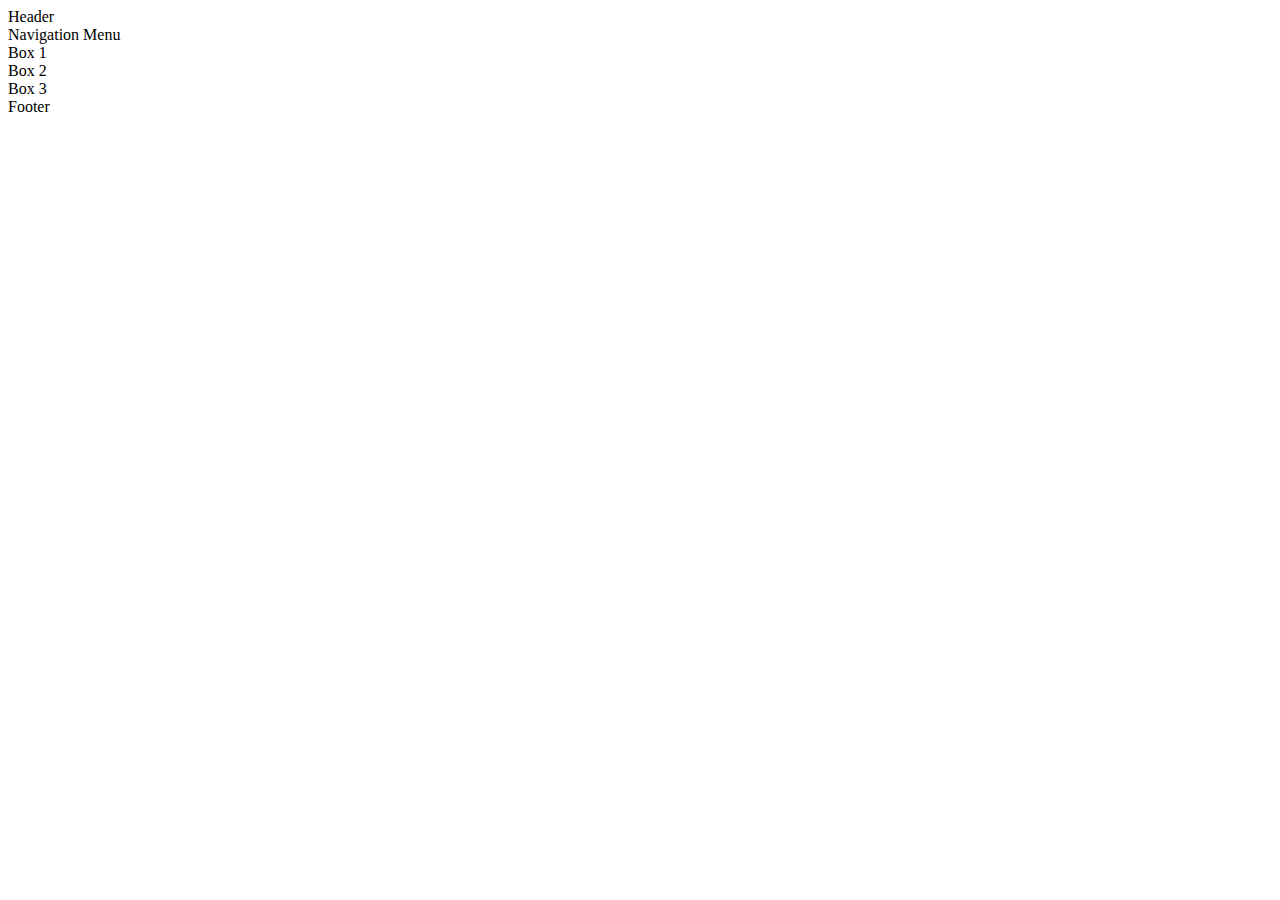
==== index.html @ 860bd23b "Add basic structure for Mobile First Design" ====
<!DOCTYPE html>

<html lang="en">
    <head>
        <meta charset="UTF-8">
        <meta name="viewport" content="width=device-width, initial-scale=1.0">
        <title>Ramallo Noticias</title>
        <link rel="stylesheet" href="css/style.css">
    </head>
    <body>
        <header>
            Header
        </header>
        <nav>Navigation Menu</nav>
        <div class="content">
            <div class="box">Box 1</div>
            <div class="box">Box 2</div>
            <div class="box">Box 3</div>
        </div>
        <footer>Footer</footer>
    </body>
</html>
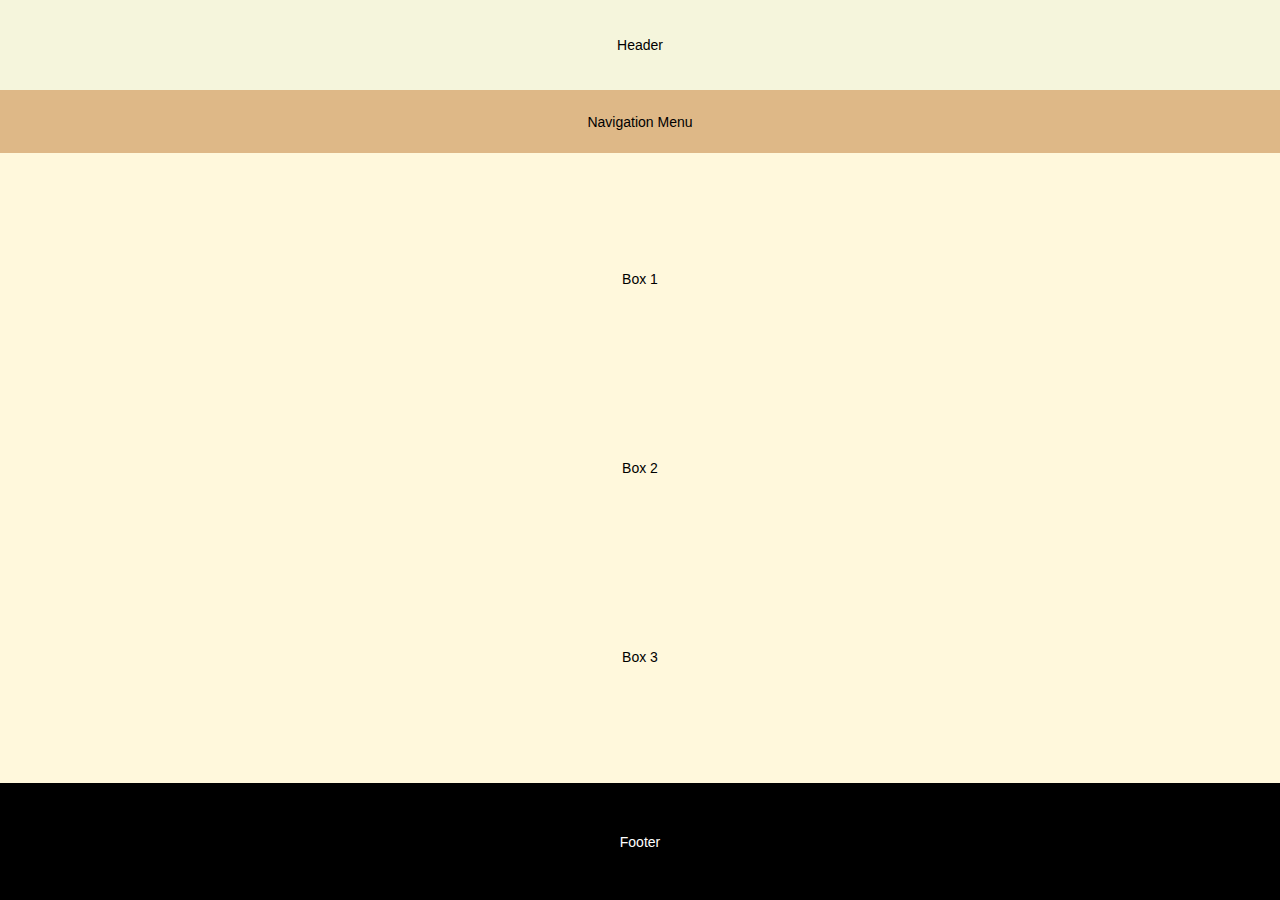
==== commit a4d4a23c: "Add css basic from Mobile First Design" ====
--- a/index.html
+++ b/index.html
@@ -8,15 +8,17 @@
         <link rel="stylesheet" href="css/style.css">
     </head>
     <body>
-        <header>
-            Header
-        </header>
-        <nav>Navigation Menu</nav>
-        <div class="content">
-            <div class="box">Box 1</div>
-            <div class="box">Box 2</div>
-            <div class="box">Box 3</div>
+        <div class="wrapper">
+            <header>
+                Header
+            </header>
+            <nav>Navigation Menu</nav>
+            <div class="content">
+                <div class="box">Box 1</div>
+                <div class="box">Box 2</div>
+                <div class="box">Box 3</div>
+            </div>
+            <footer>Footer</footer>
         </div>
-        <footer>Footer</footer>
     </body>
 </html>
--- a/css/style.css
+++ b/css/style.css
@@ -0,0 +1,59 @@
+body{
+    margin:0;
+    padding:0;
+    font-family: Arial, Helvetica, sans-serif;
+    font-size: 14px;
+}
+
+.wrapper{
+    display: flex;
+    flex-direction: column;
+    width: 100vw;
+    height: 100vh;
+}
+
+header{
+    display: flex;
+    justify-content: center;
+    align-items: center;
+    width: 100%;
+    height: 10%;
+    background-color: beige;
+}
+
+nav{
+    display: flex;
+    justify-content: center;
+    align-items: center;
+    width: 100%;
+    height: 7%;
+    background-color: burlywood;
+}
+
+.content{
+    display: flex;
+    flex-direction: column;
+    justify-content: center;
+    align-items: center;
+    width: 100%;
+    height: 70%;
+    background-color: cornsilk;
+}
+
+.content .box{
+    display: flex;
+    justify-content: center;
+    align-items: center;
+    width: 100%;
+    height: 30%;
+}
+
+footer{
+    display: flex;
+    justify-content: center;
+    align-items: center;
+    color: white;
+    background-color: black;
+    width: 100%;
+    height: 13%;
+}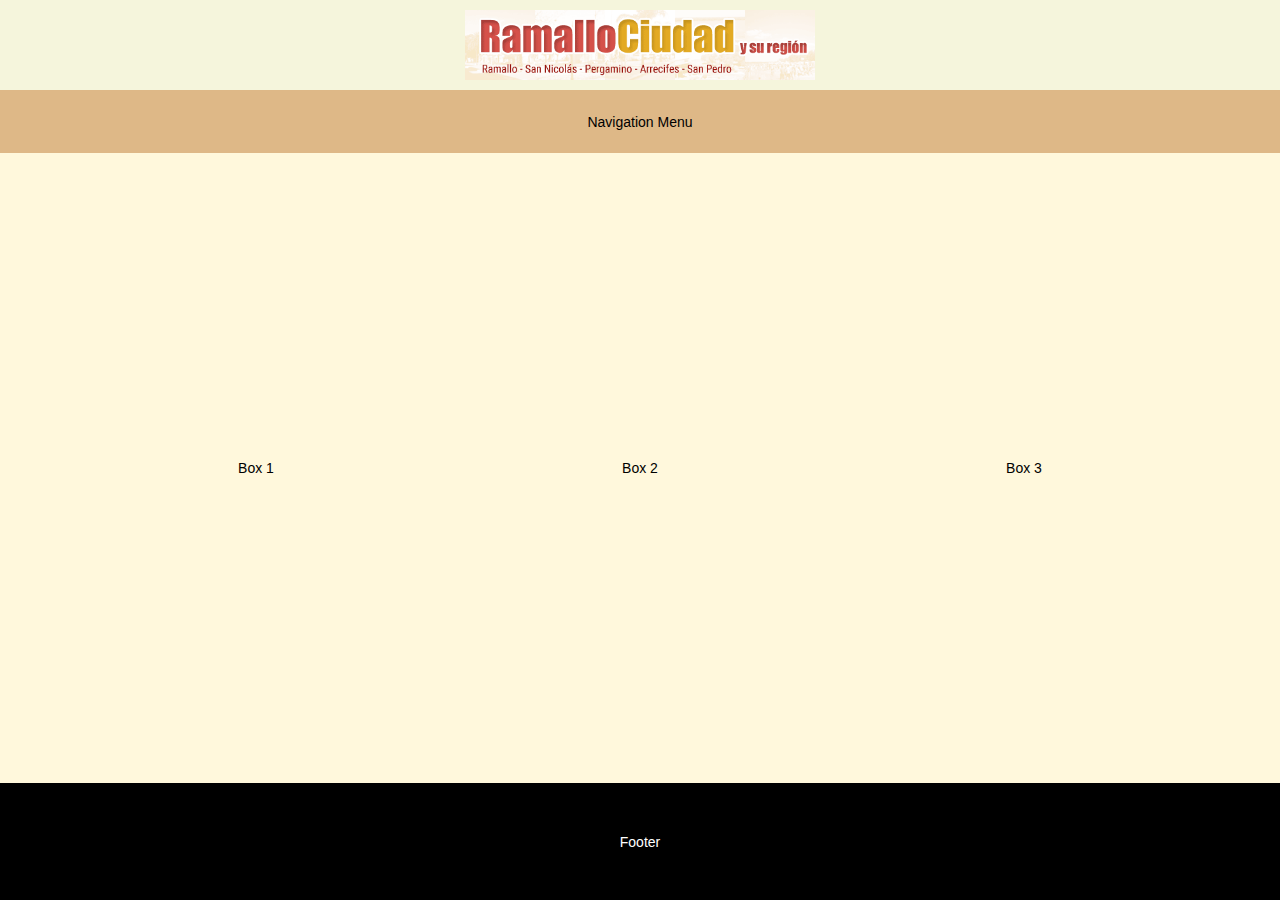
==== commit 790325ec: "Add image folder and header image" ====
--- a/index.html
+++ b/index.html
@@ -10,7 +10,7 @@
     <body>
         <div class="wrapper">
             <header>
-                Header
+                <img src="image/ramallo_ciudad.png" alt="logo">
             </header>
             <nav>Navigation Menu</nav>
             <div class="content">
--- a/css/style.css
+++ b/css/style.css
@@ -19,6 +19,10 @@
     width: 100%;
     height: 10%;
     background-color: beige;
+}
+
+header img{
+    height: 70px;
 }
 
 nav{
@@ -56,4 +60,14 @@
     background-color: black;
     width: 100%;
     height: 13%;
+}
+
+@media(min-width:768px){
+    .content{
+        flex-direction: row;
+    }
+
+    .content .box{
+        width: 30%;
+    }
 }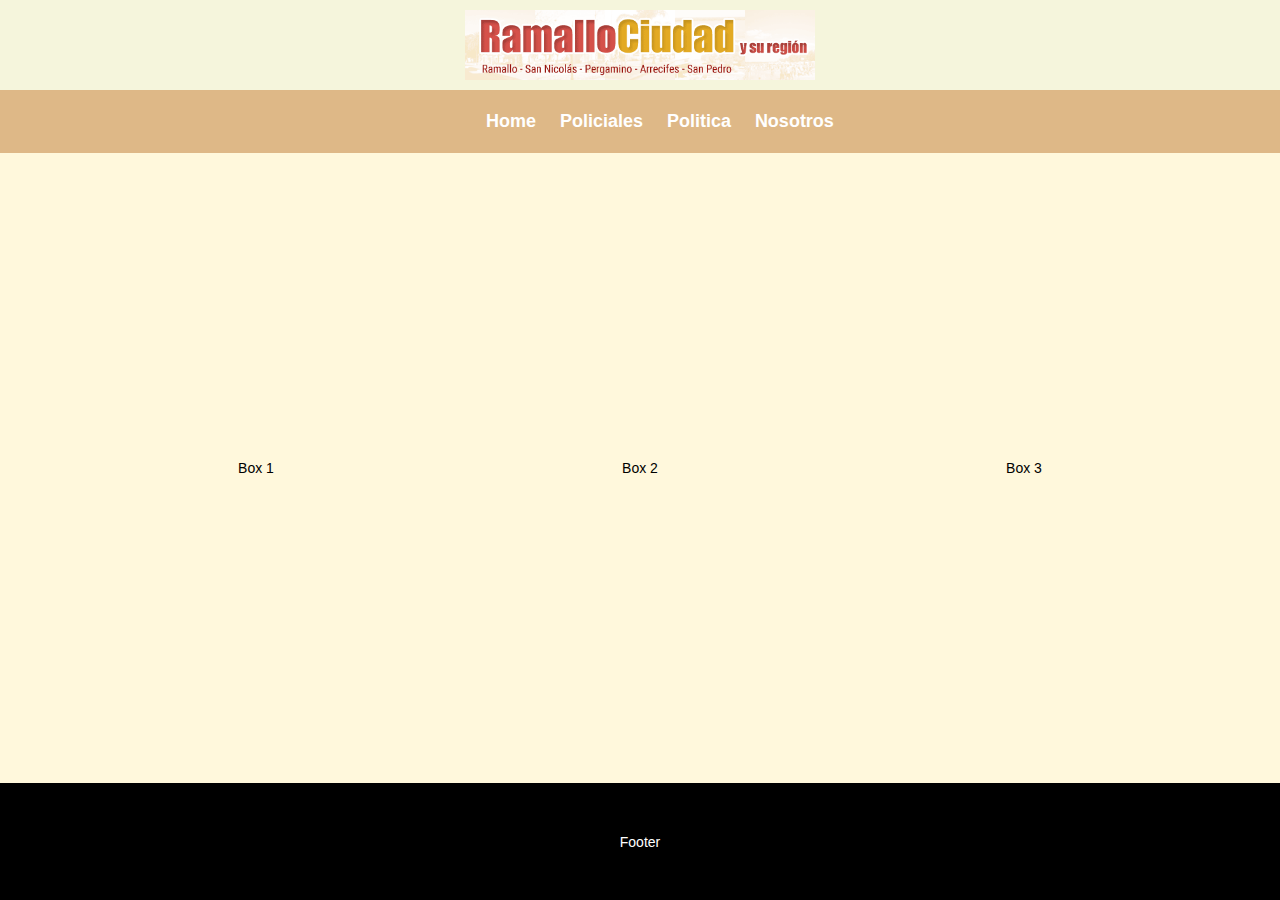
==== commit cf50b8a8: "Add nav menu list" ====
--- a/index.html
+++ b/index.html
@@ -12,7 +12,14 @@
             <header>
                 <img src="image/ramallo_ciudad.png" alt="logo">
             </header>
-            <nav>Navigation Menu</nav>
+            <nav>
+                <ul>
+                    <li>Home</li>
+                    <li>Policiales</li>
+                    <li>Politica</li>
+                    <li>Nosotros</li>
+                </ul>
+            </nav>
             <div class="content">
                 <div class="box">Box 1</div>
                 <div class="box">Box 2</div>
--- a/css/style.css
+++ b/css/style.css
@@ -32,6 +32,24 @@
     width: 100%;
     height: 7%;
     background-color: burlywood;
+}
+
+nav ul{
+    list-style: none;
+}
+
+nav ul li{
+    display: inline;
+    margin: 10px;
+    font-size: 18px;
+    font-weight: bold;
+    color: white;
+}
+
+nav ul li:hover{
+    font-size: 19px;
+    cursor: pointer;
+    color: grey;
 }
 
 .content{
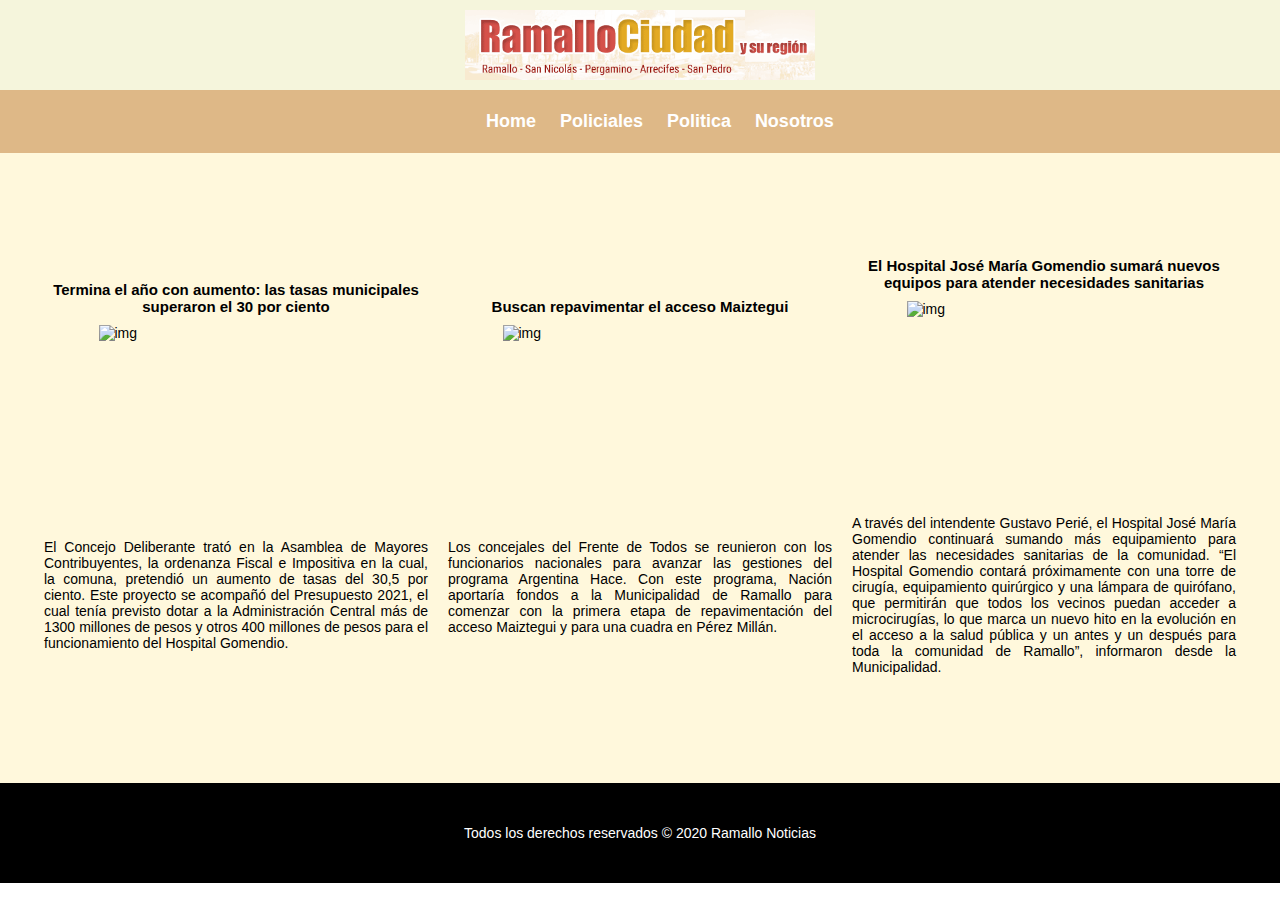
==== commit 77569ce3: "Add css from media query" ====
--- a/index.html
+++ b/index.html
@@ -21,11 +21,50 @@
                 </ul>
             </nav>
             <div class="content">
-                <div class="box">Box 1</div>
-                <div class="box">Box 2</div>
-                <div class="box">Box 3</div>
+                <div class="box">
+                    <h1>Termina el año con aumento: las tasas municipales superaron el 30 por ciento</h1>
+                    <img src="http://www.ramallociudad.com.ar/data/fotos2/bbx_573057501_1_concejodeliberante.png"
+                        alt="img">
+                    <p>El Concejo Deliberante trató en la Asamblea de Mayores Contribuyentes, la ordenanza Fiscal e
+                        Impositiva en la cual, la
+                        comuna, pretendió un aumento de tasas del 30,5 por ciento.
+
+                        Este proyecto se acompañó del Presupuesto 2021, el cual tenía previsto dotar a la Administración
+                        Central más de 1300
+                        millones de pesos y otros 400 millones de pesos para el funcionamiento del Hospital Gomendio.
+                    </p>
+                </div>
+                <div class="box">
+                    <h1>Buscan repavimentar el acceso Maiztegui
+                    </h1>
+                    <img src="http://www.ramallociudad.com.ar/data/fotos2/bbx_822107118_1_maiztegui.jpg" alt="img">
+                    <p>Los concejales del Frente de Todos se reunieron con los funcionarios nacionales para avanzar las
+                        gestiones del programa
+                        Argentina Hace.
+
+                        Con este programa, Nación aportaría fondos a la Municipalidad de Ramallo para comenzar con la
+                        primera etapa de
+                        repavimentación del acceso Maiztegui y para una cuadra en Pérez Millán.
+                    </p>
+                </div>
+                <div class="box">
+                    <h1>El Hospital José María Gomendio sumará nuevos equipos para atender necesidades sanitarias
+                    </h1>
+                    <img src="http://www.ramallociudad.com.ar/data/fotos2/bbx_313640355_1_sanjose.jpg" alt="img">
+                    <p>A través del intendente Gustavo Perié, el Hospital José María Gomendio continuará sumando más
+                        equipamiento para atender
+                        las necesidades sanitarias de la comunidad.
+
+                        “El Hospital Gomendio contará próximamente con una torre de cirugía, equipamiento quirúrgico y
+                        una lámpara de quirófano,
+                        que permitirán que todos los vecinos puedan acceder a microcirugías, lo que marca un nuevo hito
+                        en la evolución en el
+                        acceso a la salud pública y un antes y un después para toda la comunidad de Ramallo”, informaron
+                        desde la Municipalidad.
+                    </p>
+                </div>
             </div>
-            <footer>Footer</footer>
+            <footer>Todos los derechos reservados &copy; 2020 Ramallo Noticias</footer>
         </div>
     </body>
 </html>
--- a/css/style.css
+++ b/css/style.css
@@ -9,7 +9,7 @@
     display: flex;
     flex-direction: column;
     width: 100vw;
-    height: 100vh;
+    height: auto;
 }
 
 header{
@@ -64,10 +64,22 @@
 
 .content .box{
     display: flex;
+    flex-direction: column;
     justify-content: center;
     align-items: center;
     width: 100%;
-    height: 30%;
+    text-align: justify;
+    margin: 10px;
+}
+
+.content .box h1{
+    text-align: center;
+    font-size: 15px;
+}
+
+.content .box img{
+    width: 350px;
+    height: 100px;
 }
 
 footer{
@@ -77,10 +89,14 @@
     color: white;
     background-color: black;
     width: 100%;
-    height: 13%;
+    height: 100px;
 }
 
 @media(min-width:768px){
+    .wrapper{
+        height: 100vh;
+    }
+
     .content{
         flex-direction: row;
     }
@@ -88,4 +104,9 @@
     .content .box{
         width: 30%;
     }
+
+    .content .box img{
+    width: 275px;
+    height: 200px;
+    }
 }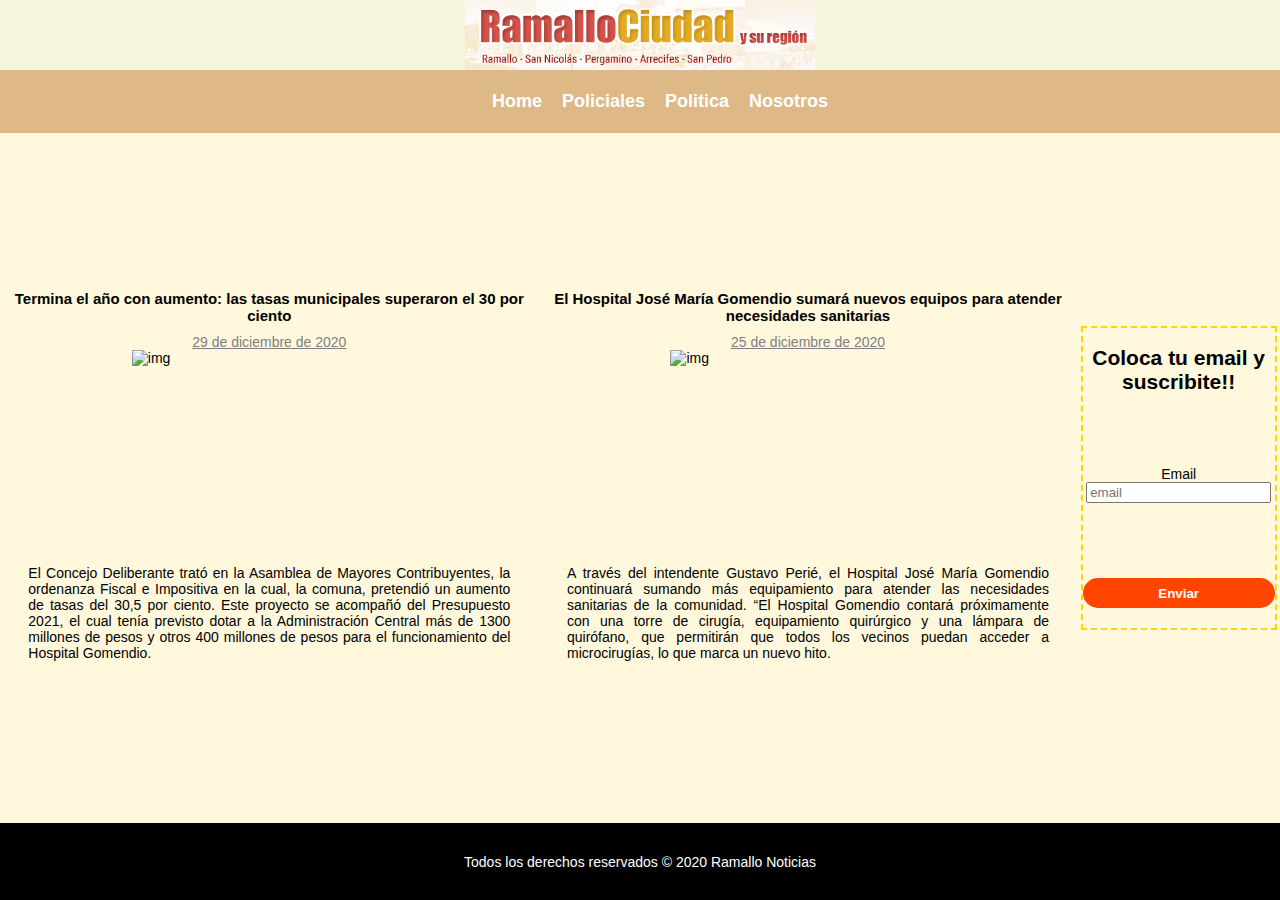
==== commit 6f3cc4a1: "Add form and css" ====
--- a/index.html
+++ b/index.html
@@ -13,6 +13,7 @@
                 <img src="image/ramallo_ciudad.png" alt="logo">
             </header>
             <nav>
+                <div class="icon"><img src="image/menu.png" alt="menu"></div>
                 <ul>
                     <li>Home</li>
                     <li>Policiales</li>
@@ -23,6 +24,7 @@
             <div class="content">
                 <div class="box">
                     <h1>Termina el año con aumento: las tasas municipales superaron el 30 por ciento</h1>
+                    <time>29 de diciembre de 2020</time>
                     <img src="http://www.ramallociudad.com.ar/data/fotos2/bbx_573057501_1_concejodeliberante.png"
                         alt="img">
                     <p>El Concejo Deliberante trató en la Asamblea de Mayores Contribuyentes, la ordenanza Fiscal e
@@ -35,21 +37,9 @@
                     </p>
                 </div>
                 <div class="box">
-                    <h1>Buscan repavimentar el acceso Maiztegui
-                    </h1>
-                    <img src="http://www.ramallociudad.com.ar/data/fotos2/bbx_822107118_1_maiztegui.jpg" alt="img">
-                    <p>Los concejales del Frente de Todos se reunieron con los funcionarios nacionales para avanzar las
-                        gestiones del programa
-                        Argentina Hace.
-
-                        Con este programa, Nación aportaría fondos a la Municipalidad de Ramallo para comenzar con la
-                        primera etapa de
-                        repavimentación del acceso Maiztegui y para una cuadra en Pérez Millán.
-                    </p>
-                </div>
-                <div class="box">
                     <h1>El Hospital José María Gomendio sumará nuevos equipos para atender necesidades sanitarias
                     </h1>
+                    <time>25 de diciembre de 2020</time>
                     <img src="http://www.ramallociudad.com.ar/data/fotos2/bbx_313640355_1_sanjose.jpg" alt="img">
                     <p>A través del intendente Gustavo Perié, el Hospital José María Gomendio continuará sumando más
                         equipamiento para atender
@@ -57,12 +47,17 @@
 
                         “El Hospital Gomendio contará próximamente con una torre de cirugía, equipamiento quirúrgico y
                         una lámpara de quirófano,
-                        que permitirán que todos los vecinos puedan acceder a microcirugías, lo que marca un nuevo hito
-                        en la evolución en el
-                        acceso a la salud pública y un antes y un después para toda la comunidad de Ramallo”, informaron
-                        desde la Municipalidad.
+                        que permitirán que todos los vecinos puedan acceder a microcirugías, lo que marca un nuevo hito.
                     </p>
                 </div>
+                <form>
+                    <h2>Coloca tu email y suscribite!!</h2>
+                    <div>
+                        <label for="email">Email</label>
+                        <input type="text" name="email" id="" placeholder="email">
+                    </div>
+                    <button class="button_1">Enviar</button>
+                </form>
             </div>
             <footer>Todos los derechos reservados &copy; 2020 Ramallo Noticias</footer>
         </div>
--- a/css/style.css
+++ b/css/style.css
@@ -27,14 +27,25 @@
 
 nav{
     display: flex;
-    justify-content: center;
+    justify-content: flex-start;
     align-items: center;
     width: 100%;
     height: 7%;
     background-color: burlywood;
 }
 
+nav .icon{
+    display: flex;
+    margin: 10px;
+}
+
+nav img{
+    height: 30px;
+    width: 30px;
+}
+
 nav ul{
+    display: none;
     list-style: none;
 }
 
@@ -77,9 +88,36 @@
     font-size: 15px;
 }
 
+.content .box time{
+    text-decoration: underline;
+    color: grey;
+}
+
 .content .box img{
     width: 350px;
     height: 100px;
+}
+
+.content .box p{
+    margin: 15px;
+}
+
+.content form{
+    display: flex;
+    flex-direction: column;
+    justify-content: space-between;
+    align-items: center;
+}
+
+.content form button{
+    width: 100%;
+    margin: 20px;
+    border: none;
+    color: white;
+    background-color: orangered;
+    font-weight: bold;
+    height: 30px;
+    border-radius: 15px;
 }
 
 footer{
@@ -97,16 +135,49 @@
         height: 100vh;
     }
 
+    nav{
+        justify-content: center;
+    }
+
+    nav ul{
+        display: flex;
+    }
+
+    nav .icon{
+        display: none;
+    }
+
     .content{
         flex-direction: row;
+        justify-content: space-around;
+        flex-wrap: wrap;
+        height: 100%;
     }
 
     .content .box{
-        width: 30%;
+        width: 40%;
     }
 
     .content .box img{
-    width: 275px;
-    height: 200px;
+        width: 275px;
+        height: 200px;
+    }   
+
+    .content form{
+        text-align: center;
+        width: 15%;
+        height: 300px;
+        justify-content: space-between; 
+        border: 2px dashed gold;
+    }
+}
+
+@media (max-width:900px) {
+    .content{
+        height: auto;
+    }
+    .content form{
+        width: auto;
+        margin: 30px;
     }
 }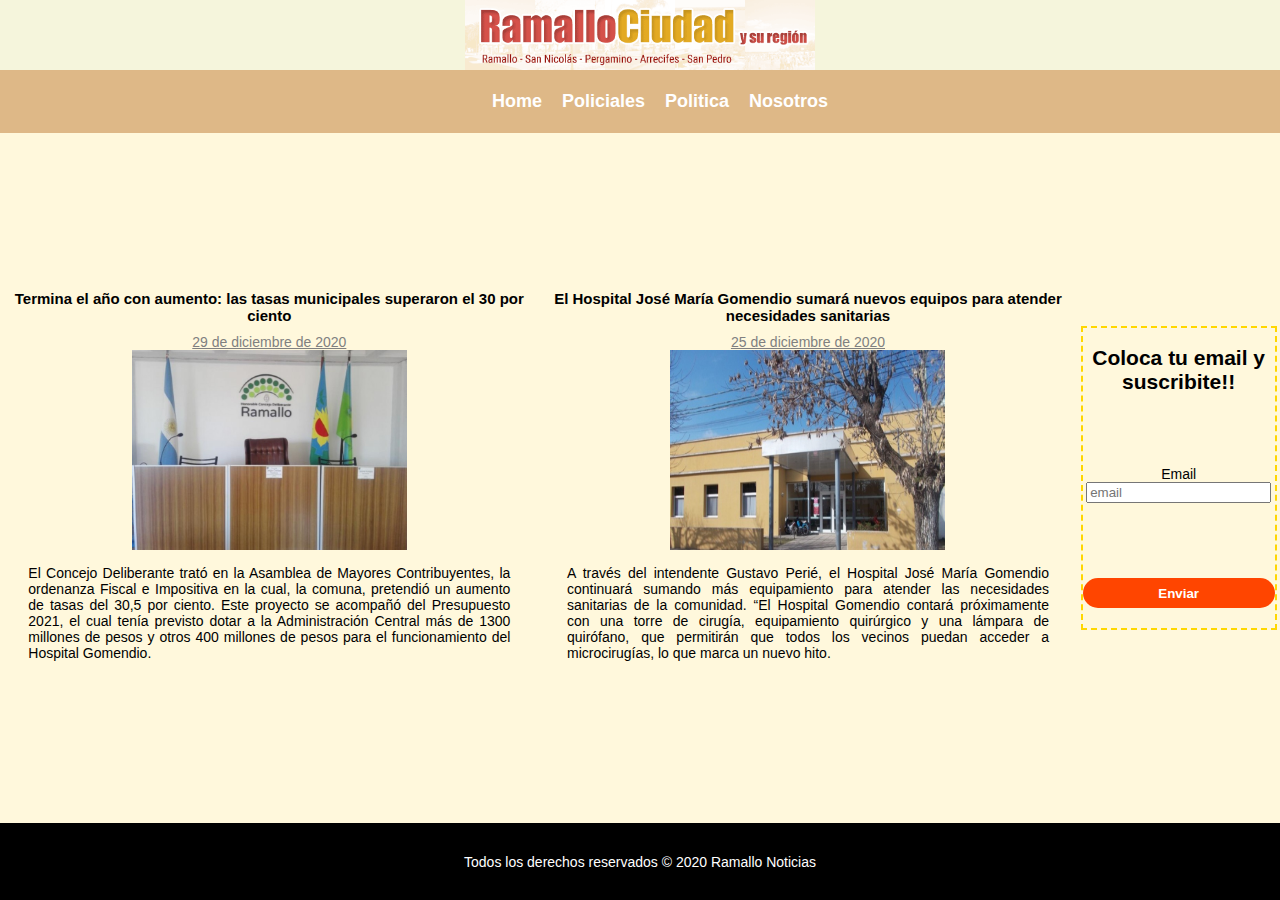
==== commit 3c18ba39: "Change relative route for images" ====
--- a/index.html
+++ b/index.html
@@ -25,8 +25,7 @@
                 <div class="box">
                     <h1>Termina el año con aumento: las tasas municipales superaron el 30 por ciento</h1>
                     <time>29 de diciembre de 2020</time>
-                    <img src="http://www.ramallociudad.com.ar/data/fotos2/bbx_573057501_1_concejodeliberante.png"
-                        alt="img">
+                    <img src="image/img1.png" alt="img">
                     <p>El Concejo Deliberante trató en la Asamblea de Mayores Contribuyentes, la ordenanza Fiscal e
                         Impositiva en la cual, la
                         comuna, pretendió un aumento de tasas del 30,5 por ciento.
@@ -40,7 +39,7 @@
                     <h1>El Hospital José María Gomendio sumará nuevos equipos para atender necesidades sanitarias
                     </h1>
                     <time>25 de diciembre de 2020</time>
-                    <img src="http://www.ramallociudad.com.ar/data/fotos2/bbx_313640355_1_sanjose.jpg" alt="img">
+                    <img src="image/img2.jpg" alt="img">
                     <p>A través del intendente Gustavo Perié, el Hospital José María Gomendio continuará sumando más
                         equipamiento para atender
                         las necesidades sanitarias de la comunidad.
